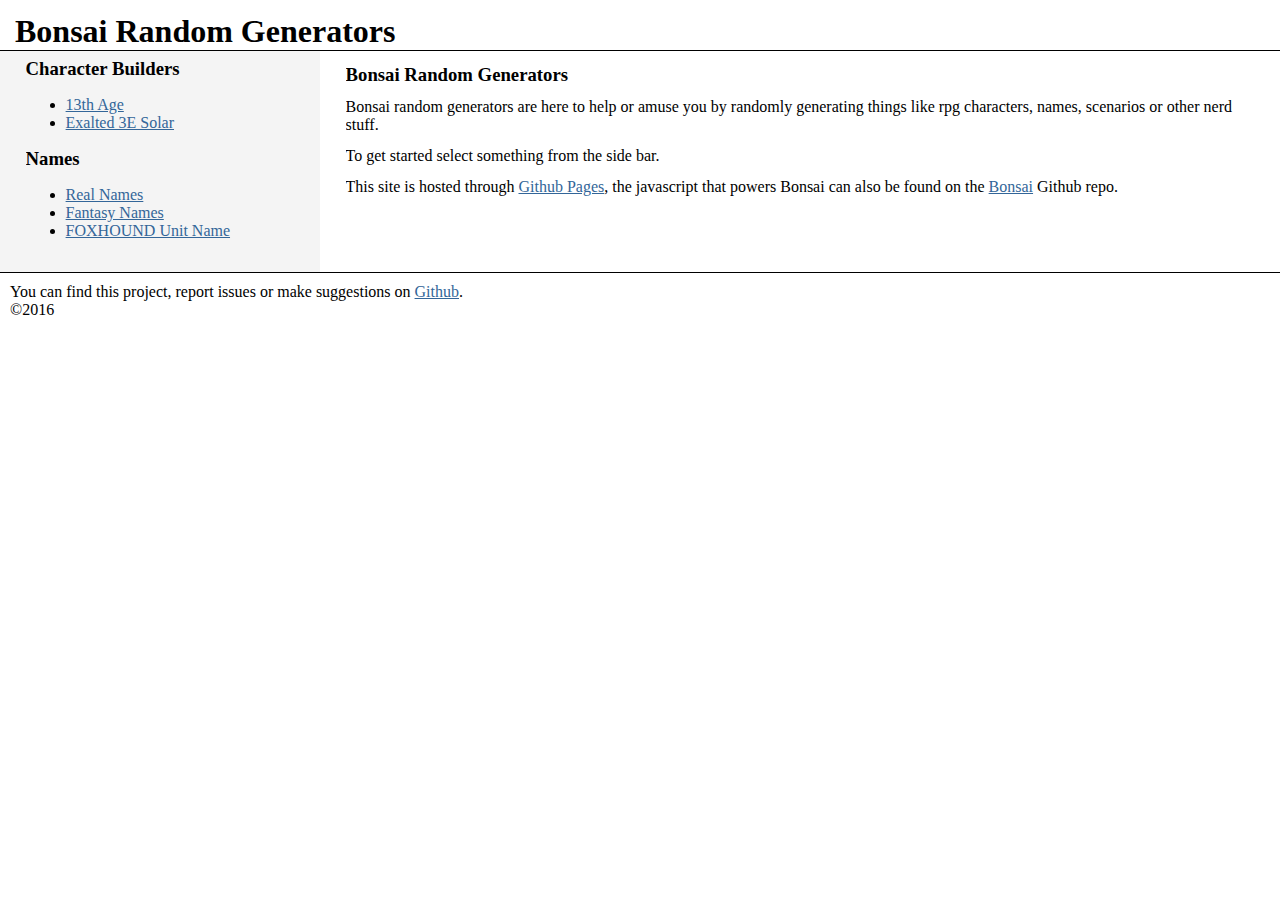
==== index.html @ c81d3bf6 "Index: Revised sidebar order/naming Names: Added Fantasy Names, general revisions." ====
<!-- Layout source: http://matthewjamestaylor.com/blog/perfect-2-column-left-menu.htm -->
<!DOCTYPE html>
<html lang="en">
<head>
	<meta charset="UTF-8" />
	<meta name="robots" content="index, follow" />
	
	<title>Bonsai Random Generators</title>

	<script src="https://code.jquery.com/jquery-2.1.4.js"></script>				
	<script src="js/Bonsai.js"></script>
	<script src="js/Site.js"></script>
    <script src="js/FileSaver.min.js"></script>
					
	<link rel="stylesheet" type="text/css" href="css/style.css" media="screen" />
    <link rel="stylesheet" type="text/css" href="css/spinner.css" media="screen" />
    <link rel="stylesheet" href="https://maxcdn.bootstrapcdn.com/font-awesome/4.5.0/css/font-awesome.min.css">
</head>
<body>

<div id="header">	
	<h1><a id="TitleLink" href="http://xesyto.github.io/Bonsai/">Bonsai Random Generators</a></h1>    
</div>
<div class="colmask leftmenu">
	<div class="colleft">
		<div class="col1">
			<!-- Column 1 start -->				
			<div>
				<p id="ButtonStrip">
					<input id="DefaultFile" type="hidden" value="generators/content/Default.json" />
					<input id="GeneratorButton" type="button" value="Again..." onclick="generateContent();" />                    
                    <a id="SaveButton" onclick="saveContent();" /><i class="fa fa-download"></i></a>
				</p>
			</div>
						
			<div id="BonsaiContent">
				<div class="sk-circle">
                        <div class="sk-circle1 sk-child"></div>
                        <div class="sk-circle2 sk-child"></div>
                        <div class="sk-circle3 sk-child"></div>
                        <div class="sk-circle4 sk-child"></div>
                        <div class="sk-circle5 sk-child"></div>
                        <div class="sk-circle6 sk-child"></div>
                        <div class="sk-circle7 sk-child"></div>
                        <div class="sk-circle8 sk-child"></div>
                        <div class="sk-circle9 sk-child"></div>
                        <div class="sk-circle10 sk-child"></div>
                        <div class="sk-circle11 sk-child"></div>
                        <div class="sk-circle12 sk-child"></div>
                    </div>
                <p id="LoadingMessage">
					Loading...
				</p>
			</div>
			<!-- Column 1 end -->
		</div>
		<div class="col2">
			<!-- Column 2 start ( Sidebar ) -->										              
			<h3>Character Builders</h3>
            <ul>
                <li><a href="index.html?gen=13thAge">13th Age</a></li>
                <li><a href="index.html?gen=E3Solars">Exalted 3E Solar</a></li>                                	
            </ul>            
            <h3>Names</h3>
            <ul>
                <li><a href="index.html?gen=RealNames">Real Names</a></li>
                <li><a href="index.html?gen=FantasyNames">Fantasy Names</a></li>
                <li><a href="index.html?gen=FoxhoundName">FOXHOUND Unit Name</a></li>	
            </ul>									
			<!-- Column 2 end ( Sidebar ) -->
		</div>
	</div>
</div>
<div id="footer">
	<p>
		You can find this project, report issues or make suggestions on <a href="https://github.com/Xesyto/Bonsai">Github</a>.<br />
		©2016	 
	</p>
</div>

</body>
</html>
---- css/style.css ----
body {
	margin:0;
	padding:0;
	border:0;			/* This removes the border around the viewport in old versions of IE */
	width:100%;
	background:#fff;
	min-width:600px;    	/* Minimum width of layout - remove line if not required */
					/* The min-width property does not work in old versions of Internet Explorer */	
}
a {
	color:#369;
}
a:hover {
	color:#fff;
	background:#369;
	text-decoration:none;
}
h1, h2, h3 {
	margin:.4em 0 .2em 0;
	padding:0;
}
p {
	margin:.4em 0 .8em 0;
	padding:0;
}
img {
	margin:10px 0 5px;
}
#ads img {
	display:block;
	padding-top:10px;
}

/* Header styles */
#header {
	clear:both;
	float:left;
	width:100%;
}
#header {
	border-bottom:1px solid #000;
}
#header p,
#header h1,
#header h2 {
	padding:.4em 15px 0 15px;
	margin:0;
}
#header ul {
	clear:left;
	float:left;
	width:100%;
	list-style:none;
	margin:8px 0 0 0;
	padding:0;
}
#header ul li {
	display:inline;
	list-style:none;
	margin:0;
	padding:0;
}
#header ul li a {
	display:block;
	float:left;
	margin:0 0 0 1px;
	padding:3px 10px;
	text-align:center;
	background:#eee;
	color:#000;
	text-decoration:none;
	position:relative;
	left:15px;
	line-height:1.3em;
}
#header ul li a:hover {
	background:#369;
	color:#fff;
}
#header ul li a.active,
#header ul li a.active:hover {
	color:#fff;
	background:#000;
	font-weight:bold;
}
#header ul li a span {
	display:block;
}

ul.Double-List{
    columns: 2;
    -webkit-columns: 2;
    -moz-columns: 2;
}

#TitleLink{
    text-decoration: none;
    color: #000;
}

/* 'widths' sub menu */
#layoutdims {
	clear:both;
	background:#eee;
	border-top:4px solid #000;
	margin:0;
	padding:6px 15px !important;
	text-align:right;
}
/* column container */
.colmask {
	position:relative;	/* This fixes the IE7 overflow hidden bug */
	clear:both;
	float:left;
	width:100%;			/* width of whole page */
	overflow:hidden;		/* This chops off any overhanging divs */
}
/* common column settings */
.colright,
.colmid,
.colleft {
	float:left;
	width:100%;
	position:relative;
}
.col1,
.col2,
.col3 {
	float:left;
	position:relative;
	padding:0 0 1em 0;
	overflow:hidden;
}
/* 2 Column (left menu) settings */
.leftmenu {
	background:#fff;		/* right column background colour */
}
.leftmenu .colleft {
	right:75%;			/* right column width */
	background:#f4f4f4;	/* left column background colour */
}
.leftmenu .col1 {
	width:71%;			/* right column content width */
	left:102%;			/* 100% plus left column left padding */
}
.leftmenu .col2 {
	width:21%;			/* left column content width (column width minus left and right padding) */
	left:6%;			/* (right column left and right padding) plus (left column left padding) */
}



/* Footer styles */
#footer {
	clear:both;
	float:left;
	width:100%;
	border-top:1px solid #000;
}
#footer p {
	padding:10px;
	margin:0;
}
#GeneratorButton{
	display:none;
}


/* Additional Elements */
#SaveButton{
    text-decoration: none;
    float: right;
    display: none;
}

#SaveButton:hover {
	color:#000;
	background:#fff;
	text-decoration:none;
    cursor: pointer;
}

#LoadingMessage {
    text-align: center;
}


table {
    border-collapse: collapse;
}

th, td{
    padding-left: 10px;
    padding-right: 10px;
    padding-top: 5px;
    padding-bottom: 5px;
}



 .border,
 table.border th, 
 table.border td {
    border: 1px solid black;
}

.OptionalInlineContent{
    background-color: #f4f4f4;
    position: relative;
    left: 35px;
    width: 85%;
}
---- css/spinner.css ----
.sk-circle {
  margin: 100px auto;
  width: 40px;
  height: 40px;
  position: relative;
}
.sk-circle .sk-child {
  width: 100%;
  height: 100%;
  position: absolute;
  left: 0;
  top: 0;
}
.sk-circle .sk-child:before {
  content: '';
  display: block;
  margin: 0 auto;
  width: 15%;
  height: 15%;
  background-color: #333;
  border-radius: 100%;
  -webkit-animation: sk-circleBounceDelay 1.2s infinite ease-in-out both;
          animation: sk-circleBounceDelay 1.2s infinite ease-in-out both;
}
.sk-circle .sk-circle2 {
  -webkit-transform: rotate(30deg);
      -ms-transform: rotate(30deg);
          transform: rotate(30deg); }
.sk-circle .sk-circle3 {
  -webkit-transform: rotate(60deg);
      -ms-transform: rotate(60deg);
          transform: rotate(60deg); }
.sk-circle .sk-circle4 {
  -webkit-transform: rotate(90deg);
      -ms-transform: rotate(90deg);
          transform: rotate(90deg); }
.sk-circle .sk-circle5 {
  -webkit-transform: rotate(120deg);
      -ms-transform: rotate(120deg);
          transform: rotate(120deg); }
.sk-circle .sk-circle6 {
  -webkit-transform: rotate(150deg);
      -ms-transform: rotate(150deg);
          transform: rotate(150deg); }
.sk-circle .sk-circle7 {
  -webkit-transform: rotate(180deg);
      -ms-transform: rotate(180deg);
          transform: rotate(180deg); }
.sk-circle .sk-circle8 {
  -webkit-transform: rotate(210deg);
      -ms-transform: rotate(210deg);
          transform: rotate(210deg); }
.sk-circle .sk-circle9 {
  -webkit-transform: rotate(240deg);
      -ms-transform: rotate(240deg);
          transform: rotate(240deg); }
.sk-circle .sk-circle10 {
  -webkit-transform: rotate(270deg);
      -ms-transform: rotate(270deg);
          transform: rotate(270deg); }
.sk-circle .sk-circle11 {
  -webkit-transform: rotate(300deg);
      -ms-transform: rotate(300deg);
          transform: rotate(300deg); }
.sk-circle .sk-circle12 {
  -webkit-transform: rotate(330deg);
      -ms-transform: rotate(330deg);
          transform: rotate(330deg); }
.sk-circle .sk-circle2:before {
  -webkit-animation-delay: -1.1s;
          animation-delay: -1.1s; }
.sk-circle .sk-circle3:before {
  -webkit-animation-delay: -1s;
          animation-delay: -1s; }
.sk-circle .sk-circle4:before {
  -webkit-animation-delay: -0.9s;
          animation-delay: -0.9s; }
.sk-circle .sk-circle5:before {
  -webkit-animation-delay: -0.8s;
          animation-delay: -0.8s; }
.sk-circle .sk-circle6:before {
  -webkit-animation-delay: -0.7s;
          animation-delay: -0.7s; }
.sk-circle .sk-circle7:before {
  -webkit-animation-delay: -0.6s;
          animation-delay: -0.6s; }
.sk-circle .sk-circle8:before {
  -webkit-animation-delay: -0.5s;
          animation-delay: -0.5s; }
.sk-circle .sk-circle9:before {
  -webkit-animation-delay: -0.4s;
          animation-delay: -0.4s; }
.sk-circle .sk-circle10:before {
  -webkit-animation-delay: -0.3s;
          animation-delay: -0.3s; }
.sk-circle .sk-circle11:before {
  -webkit-animation-delay: -0.2s;
          animation-delay: -0.2s; }
.sk-circle .sk-circle12:before {
  -webkit-animation-delay: -0.1s;
          animation-delay: -0.1s; }

@-webkit-keyframes sk-circleBounceDelay {
  0%, 80%, 100% {
    -webkit-transform: scale(0);
            transform: scale(0);
  } 40% {
    -webkit-transform: scale(1);
            transform: scale(1);
  }
}

@keyframes sk-circleBounceDelay {
  0%, 80%, 100% {
    -webkit-transform: scale(0);
            transform: scale(0);
  } 40% {
    -webkit-transform: scale(1);
            transform: scale(1);
  }
}
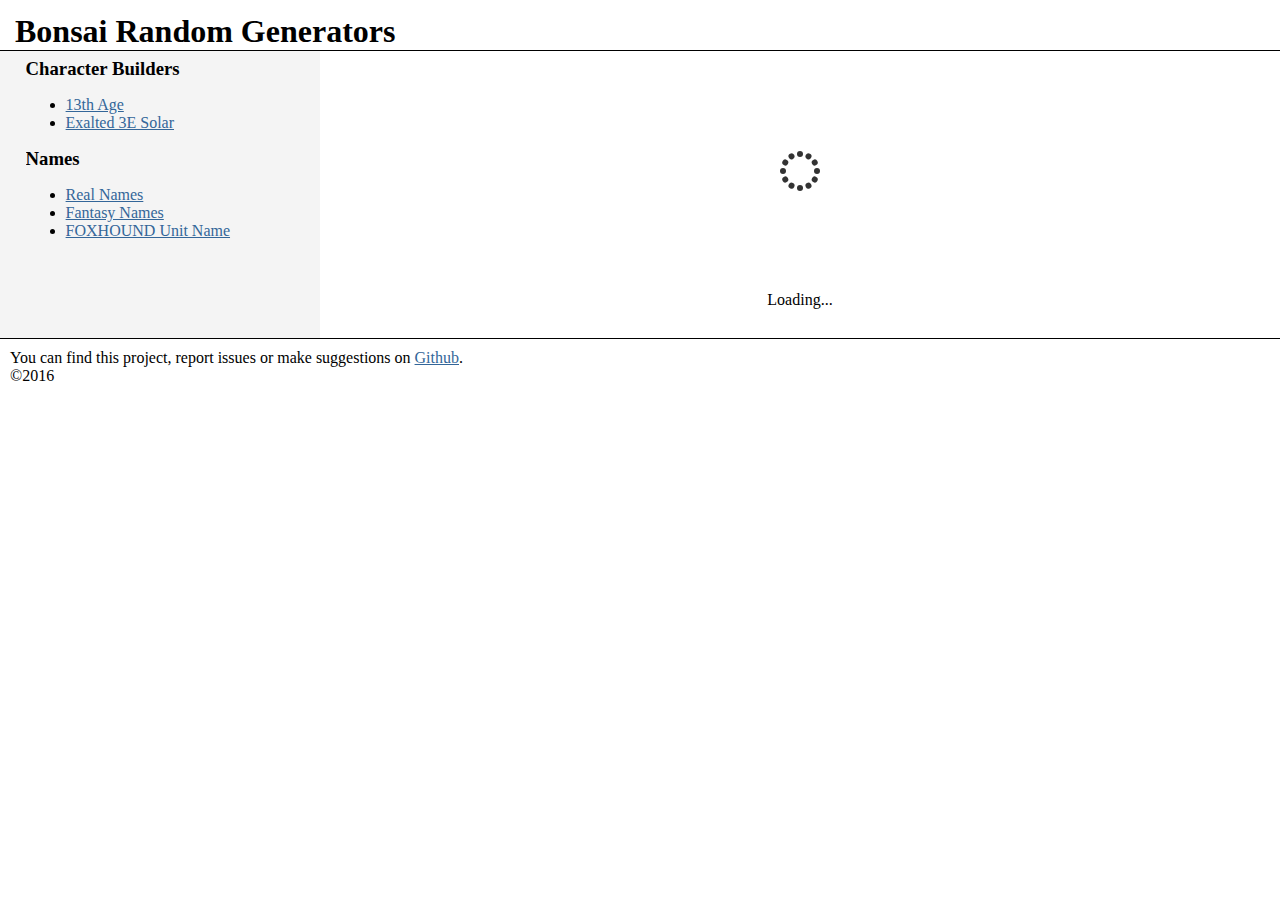
==== commit 7b107d68: "Site: Updated jquery" ====
--- a/index.html
+++ b/index.html
@@ -7,11 +7,14 @@
 	
 	<title>Bonsai Random Generators</title>
 
-	<script src="https://code.jquery.com/jquery-2.1.4.js"></script>				
+	<script
+			  src="https://code.jquery.com/jquery-2.2.2.min.js"
+			  integrity="sha256-36cp2Co+/62rEAAYHLmRCPIych47CvdM+uTBJwSzWjI="
+			  crossorigin="anonymous"></script>			
 	<script src="js/Bonsai.js"></script>
 	<script src="js/Site.js"></script>
     <script src="js/FileSaver.min.js"></script>
-					
+       					
 	<link rel="stylesheet" type="text/css" href="css/style.css" media="screen" />
     <link rel="stylesheet" type="text/css" href="css/spinner.css" media="screen" />
     <link rel="stylesheet" href="https://maxcdn.bootstrapcdn.com/font-awesome/4.5.0/css/font-awesome.min.css">
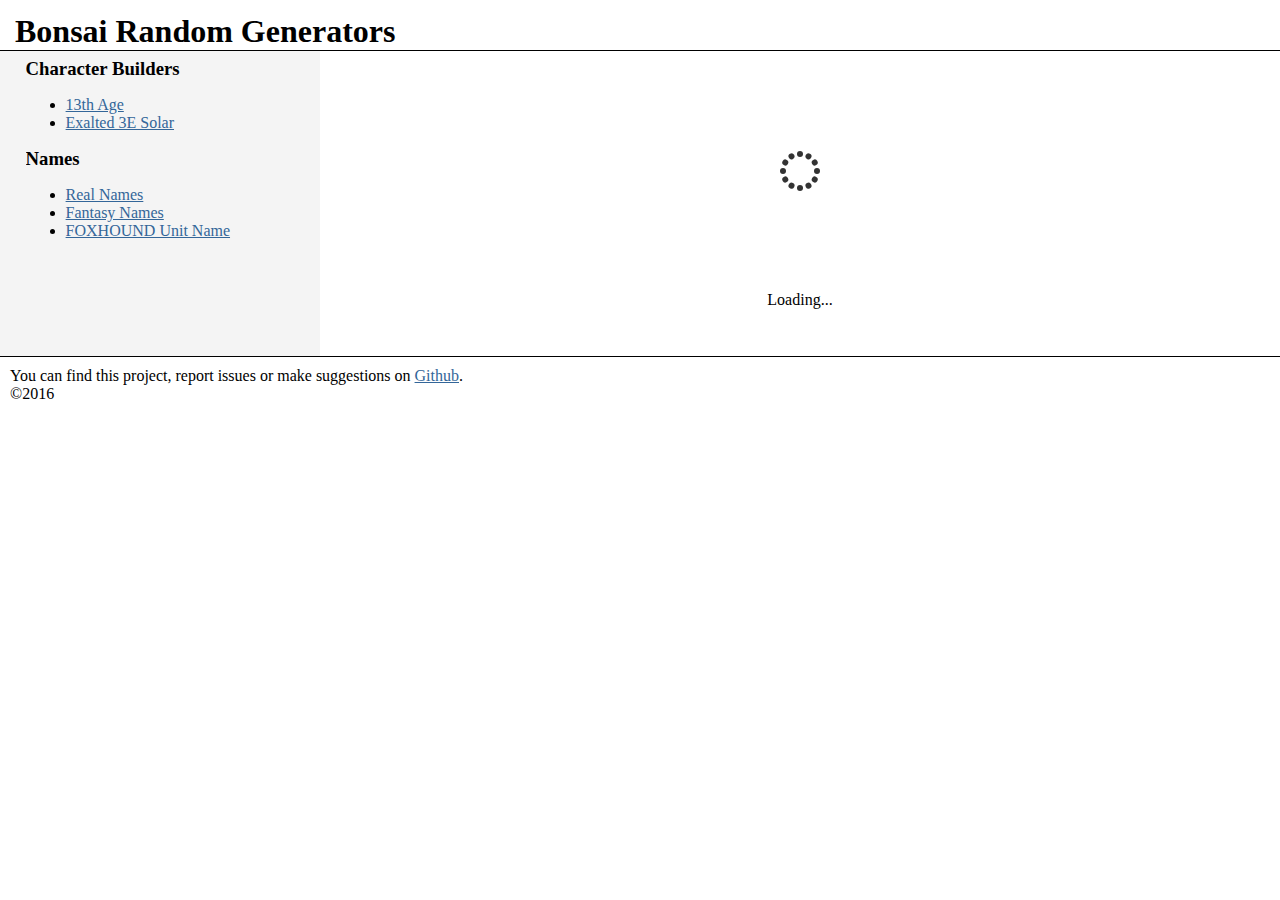
==== commit e3c5117d: "Bonsai - Site: added a generator button to the bottom of pages that are tall enough to generate a sc" ====
--- a/index.html
+++ b/index.html
@@ -17,7 +17,7 @@
        					
 	<link rel="stylesheet" type="text/css" href="css/style.css" media="screen" />
     <link rel="stylesheet" type="text/css" href="css/spinner.css" media="screen" />
-    <link rel="stylesheet" href="https://maxcdn.bootstrapcdn.com/font-awesome/4.5.0/css/font-awesome.min.css">
+    <link rel="stylesheet" href="https://maxcdn.bootstrapcdn.com/font-awesome/4.5.0/css/font-awesome.min.css" />
 </head>
 <body>
 
@@ -55,6 +55,11 @@
 					Loading...
 				</p>
 			</div>
+			
+			<div>
+				<br>
+				<input id="SecondGeneratorButton" type="button" value="Again..." onclick="generateContent();" />
+			</div>
 			<!-- Column 1 end -->
 		</div>
 		<div class="col2">
--- a/css/style.css
+++ b/css/style.css
@@ -165,6 +165,9 @@
 	display:none;
 }
 
+#SecondGeneratorButton{
+	display:none;
+}
 
 /* Additional Elements */
 #SaveButton{
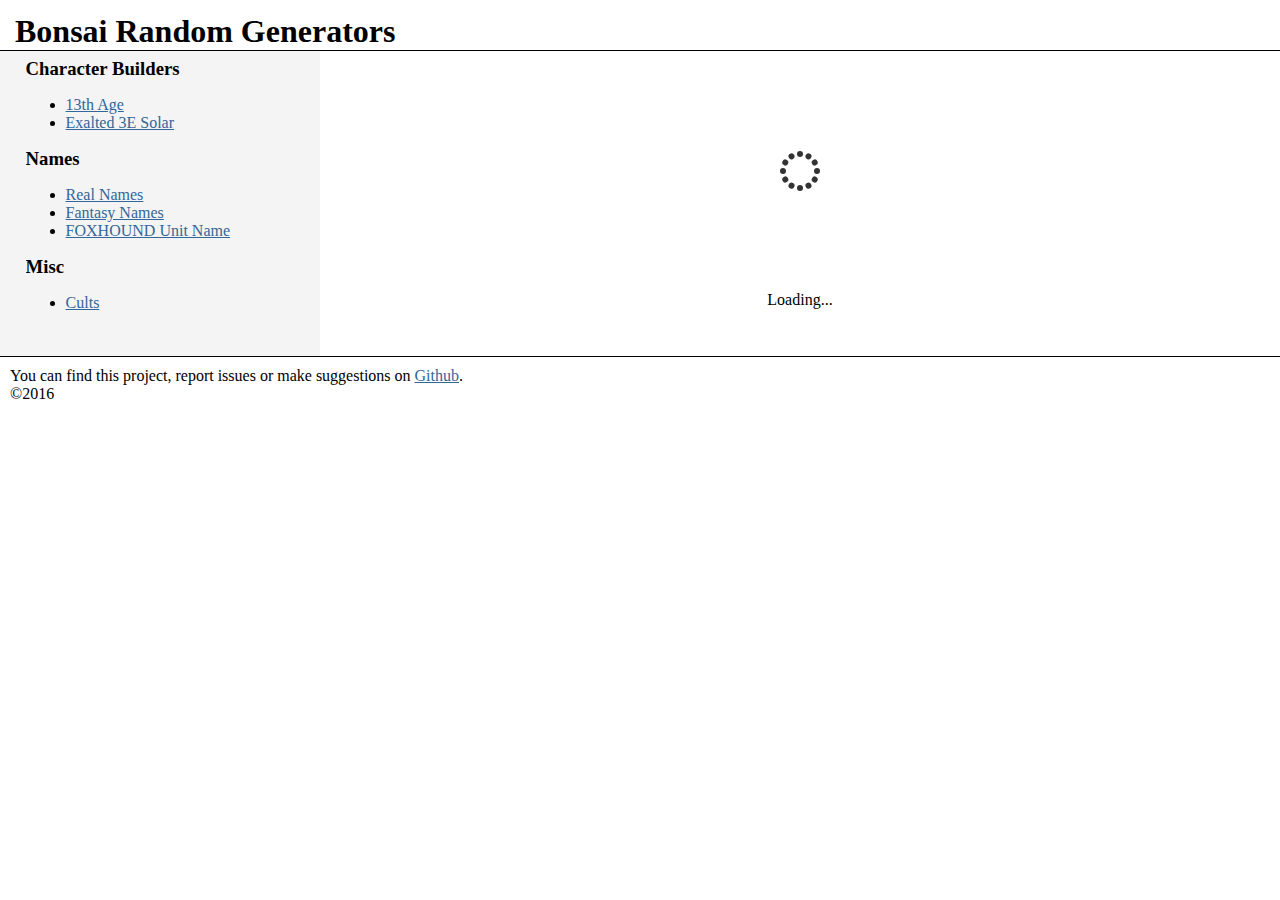
==== commit 9a1969ad: "Bonsai - Cults: Added initial Artifacts and Relics section. Added Cults to the index." ====
--- a/index.html
+++ b/index.html
@@ -74,6 +74,10 @@
                 <li><a href="index.html?gen=RealNames">Real Names</a></li>
                 <li><a href="index.html?gen=FantasyNames">Fantasy Names</a></li>
                 <li><a href="index.html?gen=FoxhoundName">FOXHOUND Unit Name</a></li>	
+            </ul>
+			<h3>Misc</h3>
+            <ul>
+                <li><a href="index.html?gen=Cults">Cults</a></li>
             </ul>									
 			<!-- Column 2 end ( Sidebar ) -->
 		</div>
